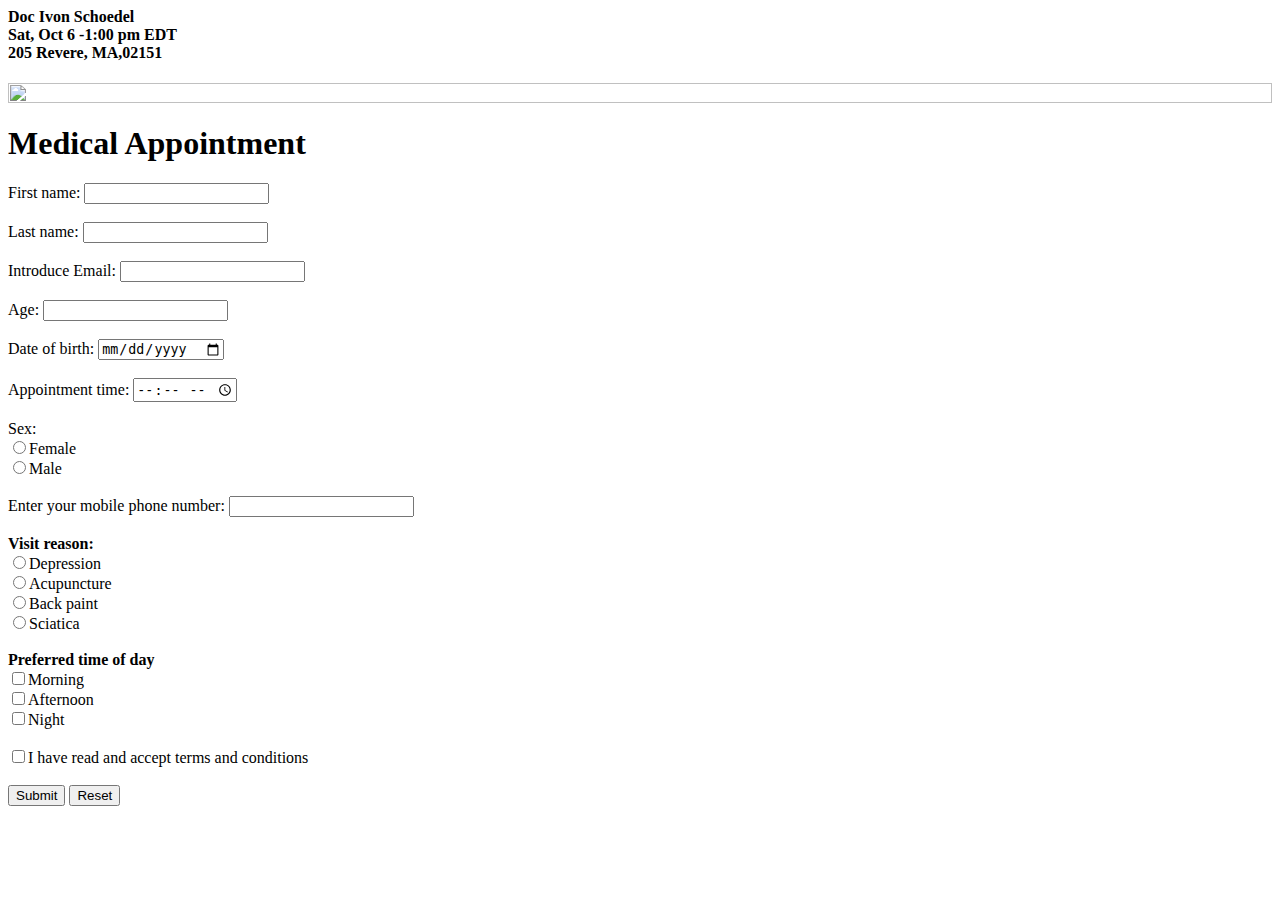
==== index.html @ c0f1c1b5 "Add files via upload" ====
<html>

<head>

</head>

<body>
    <h4>
        Doc Ivon Schoedel <br>
        Sat, Oct 6 -1:00 pm EDT <br>
        205 Revere, MA,02151
    </h4>
    <IMG src="img/download.jpeg" height="20px" width="100%">
        <meta name="description" content="This a pege for doctor appointment">
    <meta name="author" content="Ivon">
    <meta name="country" content="USA">
    <meta name="company" content="El centro">
</head>
<body>
    <header>
        <h1>Medical Appointment</h1>
    </header>
    <main>
        <form action="https://httpbin.org/get">

                <label for="name">First name: </label>
                <input type="text" name="name">
                <br>
                <br>
                <label for="lastName">Last name: </label>
                <input type="text" name="lastName">
                <br>
                <br>
                <label for="email">Introduce Email: </label>
                <input type="email" name="email">
                <br>  
                <br>  
                <label for="age">Age: </label>
                <input type="number" name="age">
                <br>
                <br>
                <label for="dob">Date of birth: </label>
                <input type="date" name="dob">
                <br>
                <br>
                <label for="appointment">Appointment time: </label>
                <input type="time" name="appointment">
                <br>
                <br>
                <label for="Sex">Sex: </label> <br>
                <input type="radio" name="Sex"><span>Female</span> <br>
                <input type="radio" name="Sex"><span>Male</span>
                <br>
                <br>
                <label for="phone number">Enter your mobile phone number: </label>
                <input type="1" name="phone number">
                <br>
                <br>
                <label for="patology"> <strong>Visit reason: </strong></label>
                 <br>
                <input type="radio" name="patology"><span>Depression</span> <br>
                <input type="radio" name="patology"><span>Acupuncture</span> <br>
                <input type="radio" name="patology"><span>Back paint</span> <br>
                <input type="radio" name="patology"><span>Sciatica</span> <br>
                <br>
                <label for="time"><strong>Preferred time of day</strong></label><br>
                <input type="checkbox" name="time"><span>Morning</span><br>
                <input type="checkbox" name="time"><span>Afternoon</span><br>
                <input type="checkbox" name="time"><span>Night</span><br>
                <br>
                <input type="checkbox" name="Terms and conditions"><span>I have read and accept terms and conditions</span><br>
                <br>
                <input type="submit">
                <input type="reset">
        </form>
    </main>

</body>
</html>
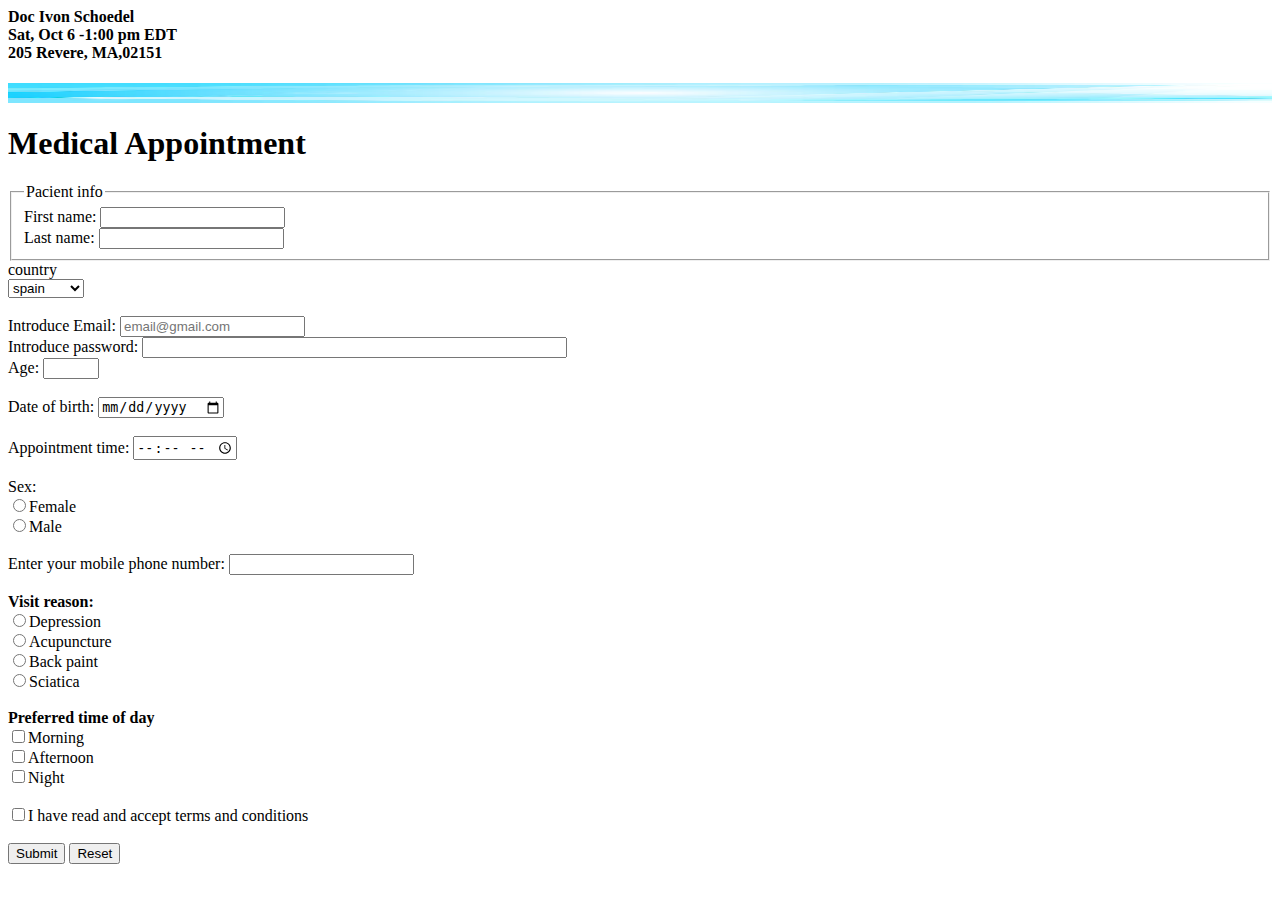
==== commit d790ad73: "Add files via upload" ====
--- a/index.html
+++ b/index.html
@@ -22,21 +22,30 @@
     </header>
     <main>
         <form action="https://httpbin.org/get">
-
-                <label for="name">First name: </label>
-                <input type="text" name="name">
-                <br>
-                <br>
-                <label for="lastName">Last name: </label>
-                <input type="text" name="lastName">
+<fieldset>
+    <legend>Pacient info</legend>
+    <label for="name">First name: </label>
+    <input type="text" name="name"required>
+    <br>
+    <label for="lastName">Last name: </label>
+    <input type="text" name="lastName"required>
+</fieldset>
+<label for="country">country</label><br>
+<select name="country" id="">
+    <option value="es">spain</option>
+    <option value="co">colombia</option>
+    <option value="mx">mexico</option>
+</select>
                 <br>
                 <br>
                 <label for="email">Introduce Email: </label>
-                <input type="email" name="email">
+                <input type="email" name="email" placeholder="email@gmail.com">
                 <br>  
+                <label for="pwd">Introduce password: </label>
+                <input type="password" name="pwd" required size="50" maxlength="8">
                 <br>  
                 <label for="age">Age: </label>
-                <input type="number" name="age">
+                <input type="number" name="age" min="18" max="60">
                 <br>
                 <br>
                 <label for="dob">Date of birth: </label>
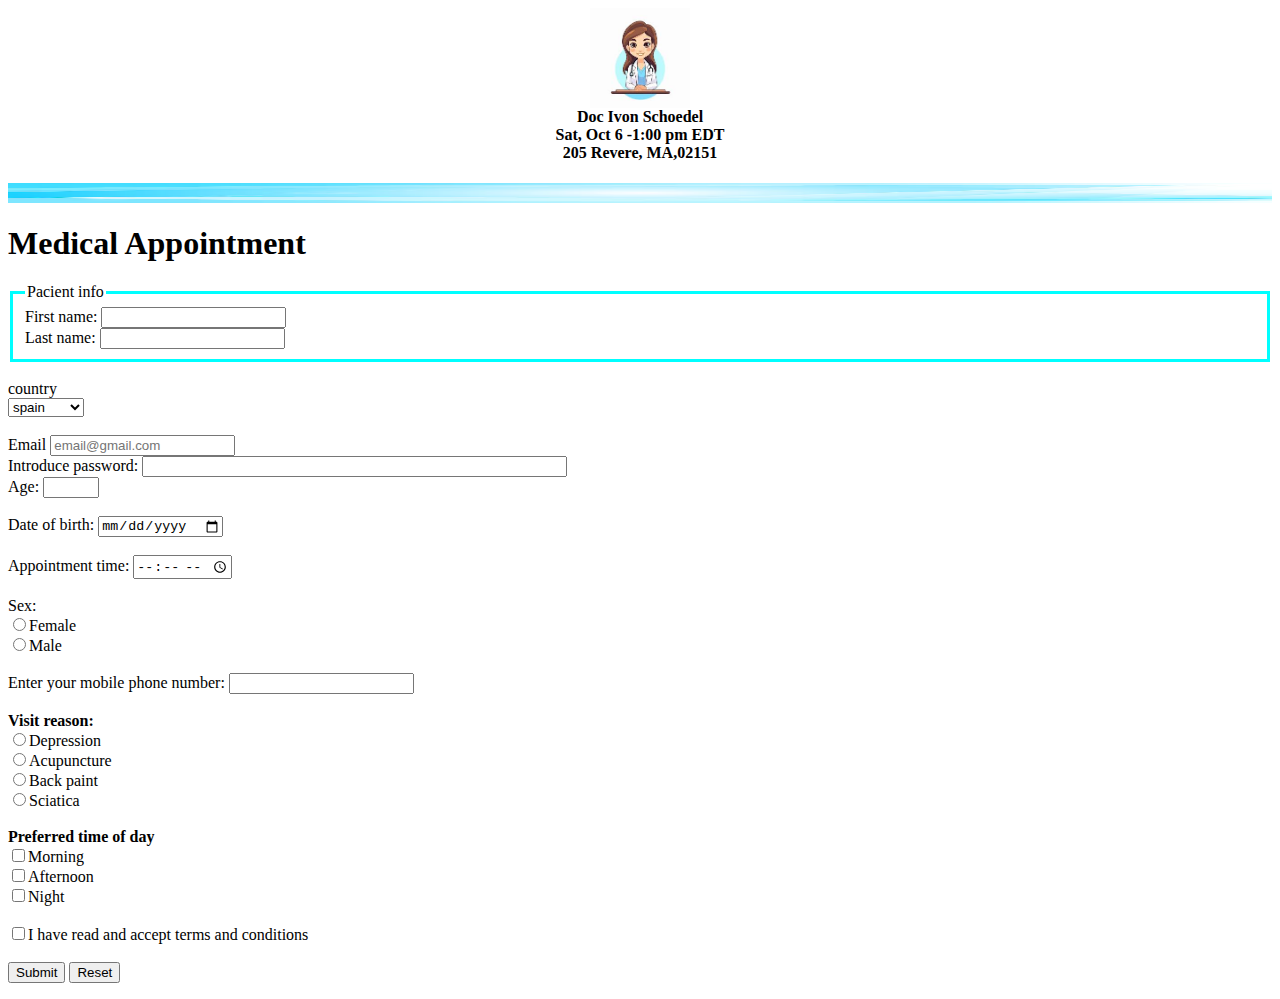
==== commit 2235d379: "Add files via upload" ====
--- a/index.html
+++ b/index.html
@@ -1,21 +1,23 @@
 <html>
 
 <head>
-
+    <link rel="stylesheet" href="css/master.css">
 </head>
 
 <body>
-    <h4>
+   
+    <h4 class="datos">
+        <img src="img/doctora.jpeg" height="100px" width="100px"><br>
         Doc Ivon Schoedel <br>
         Sat, Oct 6 -1:00 pm EDT <br>
         205 Revere, MA,02151
     </h4>
+
     <IMG src="img/download.jpeg" height="20px" width="100%">
         <meta name="description" content="This a pege for doctor appointment">
     <meta name="author" content="Ivon">
     <meta name="country" content="USA">
     <meta name="company" content="El centro">
-</head>
 <body>
     <header>
         <h1>Medical Appointment</h1>
@@ -30,6 +32,7 @@
     <label for="lastName">Last name: </label>
     <input type="text" name="lastName"required>
 </fieldset>
+<br>
 <label for="country">country</label><br>
 <select name="country" id="">
     <option value="es">spain</option>
@@ -38,7 +41,7 @@
 </select>
                 <br>
                 <br>
-                <label for="email">Introduce Email: </label>
+                <label for="email">Email </label>
                 <input type="email" name="email" placeholder="email@gmail.com">
                 <br>  
                 <label for="pwd">Introduce password: </label>
--- a/css/master.css
+++ b/css/master.css
@@ -0,0 +1,3 @@
+fieldset{border: aqua solid;}
+legend{color: aqua solid;}
+.datos{text-align: center;padding-top: 0,5%;}
